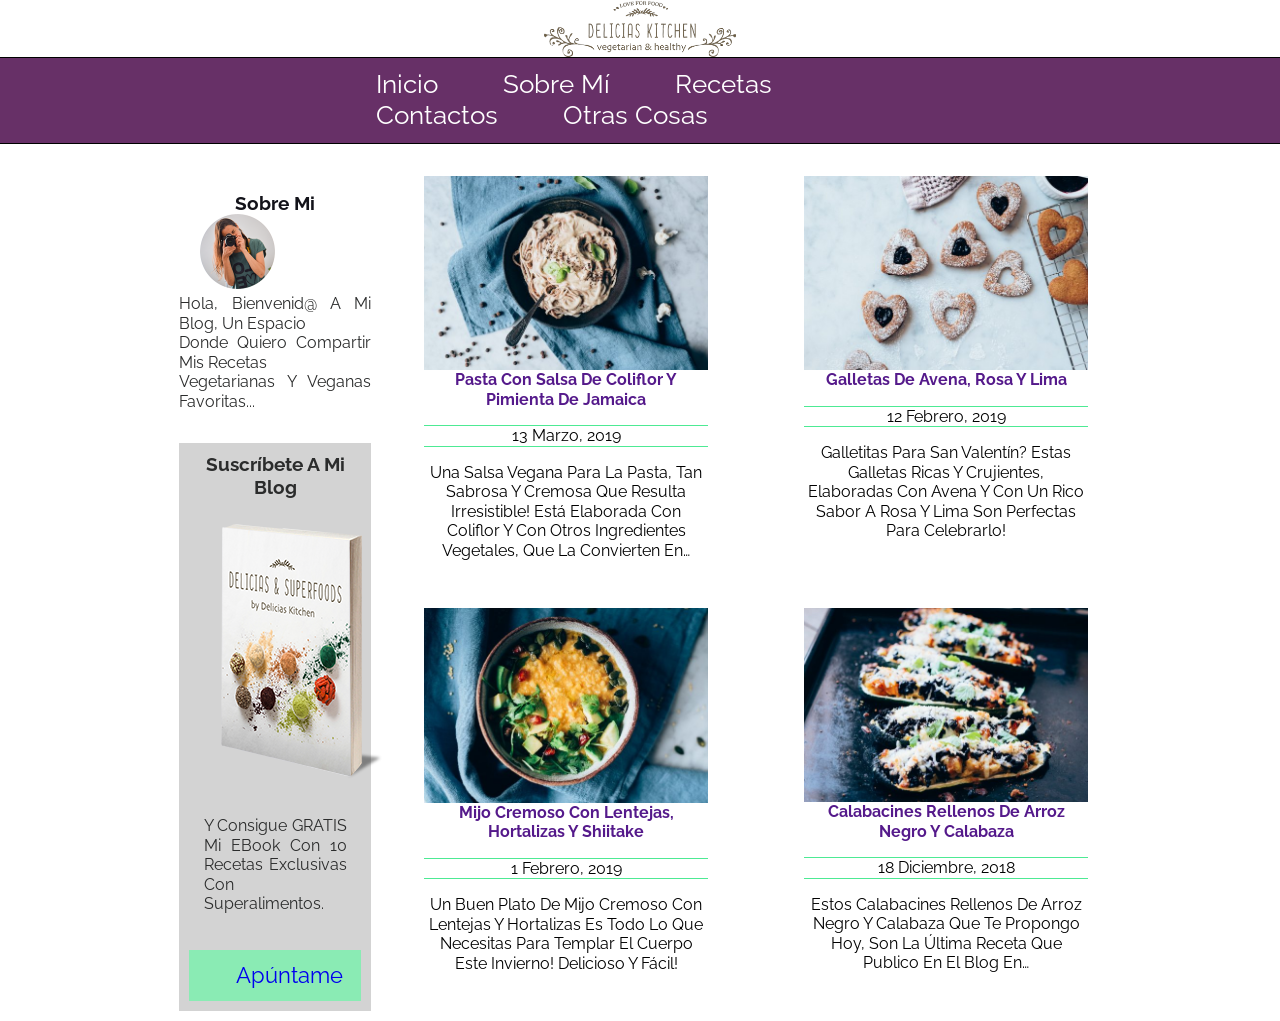
==== Delicias kitchen caio.html @ 613aa920 "first commit" ====
<!DOCTYPE html>
<html lang="en">
<head>
    <meta charset="UTF-8">
    <meta http-equiv="X-UA-Compatible" content="IE=edge">
    <meta name="viewport" content="width=device-width, initial-scale=1.0">
    <title>Delicias kitchen</title>
    <link rel="stylesheet" href="https://cdnjs.cloudflare.com/ajax/libs/font-awesome/5.15.4/css/all.min.css">
    <link rel="stylesheet" href="css/style.css">
</head>

<body>
    
<header class="header">
    <a href="#" class="logo">
        <img src="multimedia/delicias.png">
    </a>
</header>
<section>
    <nav class="navbar">
        <a href="#Inicio">Inicio</a>
        <a href="#SobreMi">Sobre mí</a>
		<a href="#recetas">Recetas</a>
        <a href="#Contactos">Contactos</a>
        <a href="#Otrascosas">Otras cosas</a>

    </nav>
	<aside>
		<article id="info">
		<h3 class="titulo">Sobre mi</h3>
		<figure>
			<img class="mujerfoto" src="multimedia/isagil.png" alt="avatar">
		</figure>
		<p>Hola, bienvenid@ a mi blog, un espacio <br> donde quiero compartir mis recetas <br> vegetarianas y veganas
			favoritas... <br></p>
		</article>
		<article class="column">
			<h3>Suscríbete a mi blog</h3>
			<figure>
				<img src="multimedia/libro.png" alt="libro">
			</figure>
			<p class="text">Y consigue GRATIS mi eBook con 10 recetas exclusivas con superalimentos.</p>
			<nav class="apuntame">
				<a href="#apuntame">Apúntame</a>
			</nav>
		</article>
	</aside>

    <main>
		<section id="fila1">
			<article class="articulo">
				<figure>
					<img class="plato" src="multimedia/Pasta.jpg" alt="pasta">
				</figure>
				<a href="" class="nombre"><b>Pasta con salsa de coliflor y pimienta de Jamaica</b></a>
				<div class="fecha">
					<p>13 marzo, 2019</p>
				</div>
				<p>Una salsa vegana para la pasta, tan sabrosa y cremosa que resulta irresistible! Está elaborada con
					coliflor y con
					otros ingredientes vegetales, que la convierten en…</p>
			</article>
			<article class="articulo">
				<figure>
					<img class="plato" src="multimedia/galletas.jpg" alt="galletas">
				</figure>
				<a href="" class="nombre"><b>Galletas de avena, rosa y lima</b></a>
				<div class="fecha">
					<p>12 febrero, 2019</p>
				</div>
				<p>Galletitas para San Valentín? Estas galletas ricas y crujientes, elaboradas con avena y con un rico
					sabor a rosa y
					lima son perfectas para celebrarlo!</p>
			</article>
		</section>
		<section id="fila2">
			<article class="articulo">
				<figure>
					<img class="plato" src="multimedia/mijo.jpg" alt="mijo">
				</figure>
				<a href="" class="nombre"><b>Mijo cremoso con lentejas, hortalizas y shiitake</b></a>
				<div class="fecha">
					<p>1 febrero, 2019</p>
				</div>
				<p>Un buen plato de mijo cremoso con lentejas y hortalizas es todo lo que necesitas para templar el
					cuerpo este
					invierno! Delicioso y fácil!</p>
			</article>

			<article class="articulo">
				<figure>
					<img class="plato" src="multimedia/calabacines.jpg" alt="calabacines">
				</figure>
				<a href="" class="nombre"><b>Calabacines rellenos de arroz negro y calabaza</b></a>
				<div class="fecha">
					<p >18 diciembre, 2018 <br></p>
				</div>
				<p>Estos calabacines rellenos de arroz negro y calabaza que te propongo hoy, son la última receta que
					publico en el
					blog en…</p>
			</article>
		</section>
	</main>















</body>
</html>
---- css/style.css ----
@import url('https://fonts.googleapis.com/css2?family=Raleway:ital,wght@1,100;1,200;1,300&display=swap');
:root{
    --main-color: #008848;
    --black: #13131a;
    --bg: #fffcf4;
}

*{
    font-family: 'Raleway', sans-serif;
    margin: 0; padding: 0;
    box-sizing: border-box;
    outline: none; border: none;
    text-decoration: none;
    text-transform: capitalize;
}


html{
    line-height: 1.22;
    -webkit-text-size-adjust: 100%;  
    overflow: scroll;
    scroll-behavior: smooth;
}

html::-webkit-scrollbar{
    width: .8rem;
}
    
html::-webkit-scrollbar-thumb{
        background: #00a16c88;
        border-radius: 5rem;
    
}

section nav{
    background: var(--bg);
    display: float;
    align-items: center;
    justify-content: space-between;
    padding: 0.7rem 27%;
    border: 1px black;
    border-style: solid none;
    position: sticky;
    top: 0; left: 0; right: 0;
    background-color: rgba(71, 4, 71, 0.822);
    z-index: 1;
    
}

.navbar a{
    margin: 1.9rem;
    font-size: 1.6rem;
    color:rgb(255, 255, 255);
}

.navbar a:hover{
    color:var(--main-color) ;
    border-bottom: .1rem solid var(--main-color);
    padding-bottom: .5rem;

}

.header .logo img{
    display: block;
    margin-left: auto;
    margin-right: auto;
    width: 15%;
    height: 15%;
}

aside{
    display: flex;
    display:inline-block;
    position: relative;
    flex-direction: column;
    align-items:center;
    left: 14%;
    text-align: justify;
    width: 15%;
    height: 100%;
    margin: 0;
    margin-top: 3em;
    color: #2b2c2c;

}

#info{
    flex-direction: column;
    align-items:center;
    text-align: justify;
    display: flex;
    flex-direction: column;
    
}
.mujerfoto{
width: 50%;
height: 50%;
margin-bottom: center;
text-align: justify;

}

.titulo{
    text-align: center;
    color:var(--black)
}

.column {
    margin-top: 2em;
    width: 100%;
    display: block;
    background-color:#d3d3d3;
    padding: 10px;
}

.column h3{
    text-align: center;
}

.column img {
    display: block;
    margin-top: 1em;
    padding: 13px;
    max-width: 78em;
    margin: auto;
    line-height: 1.618;
}

.text{
    padding: 0.9em;
}

.apuntame{
    background-color: #7feeafde;
    text-align: center;
    width: 100%;
    border-top:#ffffff00 ;
    border-color: #ffffff00;
    font-size: 1.4em;
    margin-top: 1em;
}

main{
    width: 60%;
    float: right;
    margin-right: 3.6cm;
    margin-top: 2em;
}

#fila1{
    display: flex;
    flex-direction: row;
}

#fila2{
    display: flex;
    flex-direction: row;
}

.fotoreceta{
    margin-top: 2em;
}

.articulo{
display: flex;
flex-direction: column;
width: 37%;
margin: 3em;
margin-top: 0em;
text-align: center;  
}

.plato{
    width: 100%;
    height: 100%;
}

.fecha{
    border: 1.3px rgba(39, 230, 125, 0.822);
    border-style: solid none;
    margin-top: 1em;
    margin-bottom: 1em;
    text-align: center;
}
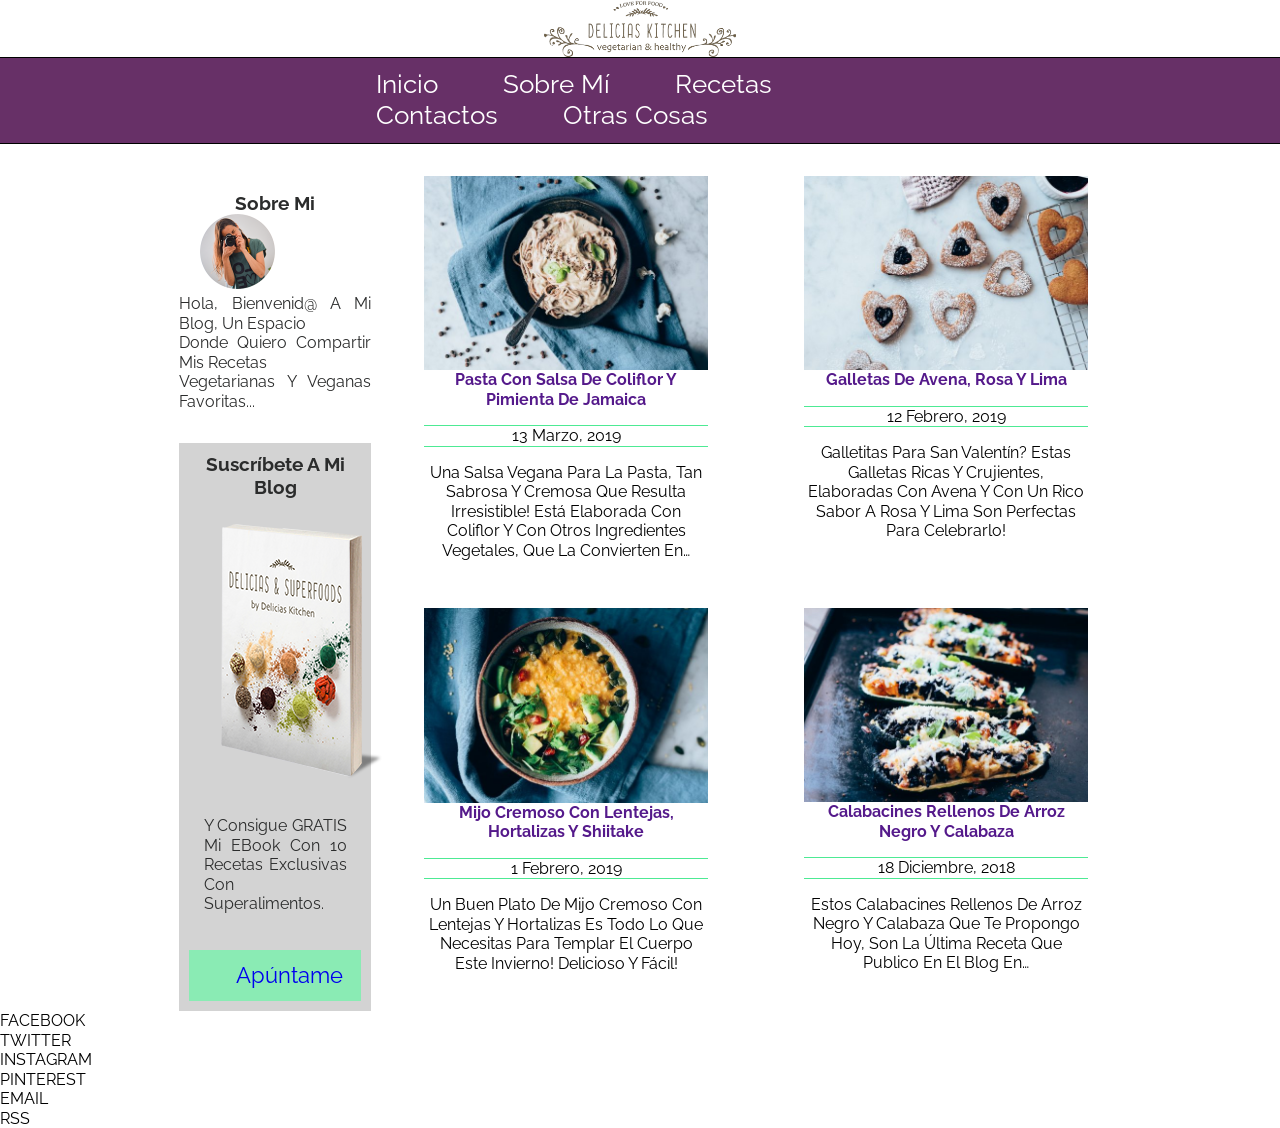
==== commit c24b911e: "HECHO" ====
--- a/Delicias kitchen caio.html
+++ b/Delicias kitchen caio.html
@@ -18,16 +18,16 @@
 </header>
 <section>
     <nav class="navbar">
-        <a href="#Inicio">Inicio</a>
-        <a href="#SobreMi">Sobre mí</a>
-		<a href="#recetas">Recetas</a>
-        <a href="#Contactos">Contactos</a>
-        <a href="#Otrascosas">Otras cosas</a>
+        <a href="/Delicias kitchen caio.html">Inicio</a>
+        <a href="">Sobre mí</a>
+		<a href="listado/listado.html">Recetas</a>
+        <a href="contacto/contacto.html">Contactos</a>
+        <a href="">Otras cosas</a>
 
     </nav>
 	<aside>
 		<article id="info">
-		<h3 class="titulo">Sobre mi</h3>
+		<h3>Sobre mi</h3>
 		<figure>
 			<img class="mujerfoto" src="multimedia/isagil.png" alt="avatar">
 		</figure>
@@ -102,19 +102,14 @@
 		</section>
 	</main>
 
-
-
-
-
-
-
-
-
-
-
-
-
-
-
-</body>
+	
+</body>	
+<footer>
+	<p>	FACEBOOK</p>
+	<p>TWITTER</p>
+	<p>	INSTAGRAM</p>
+	<p>	PINTEREST</p>
+	<p>	EMAIL</p>
+	<p>	RSS</p>
+</footer>
 </html>
